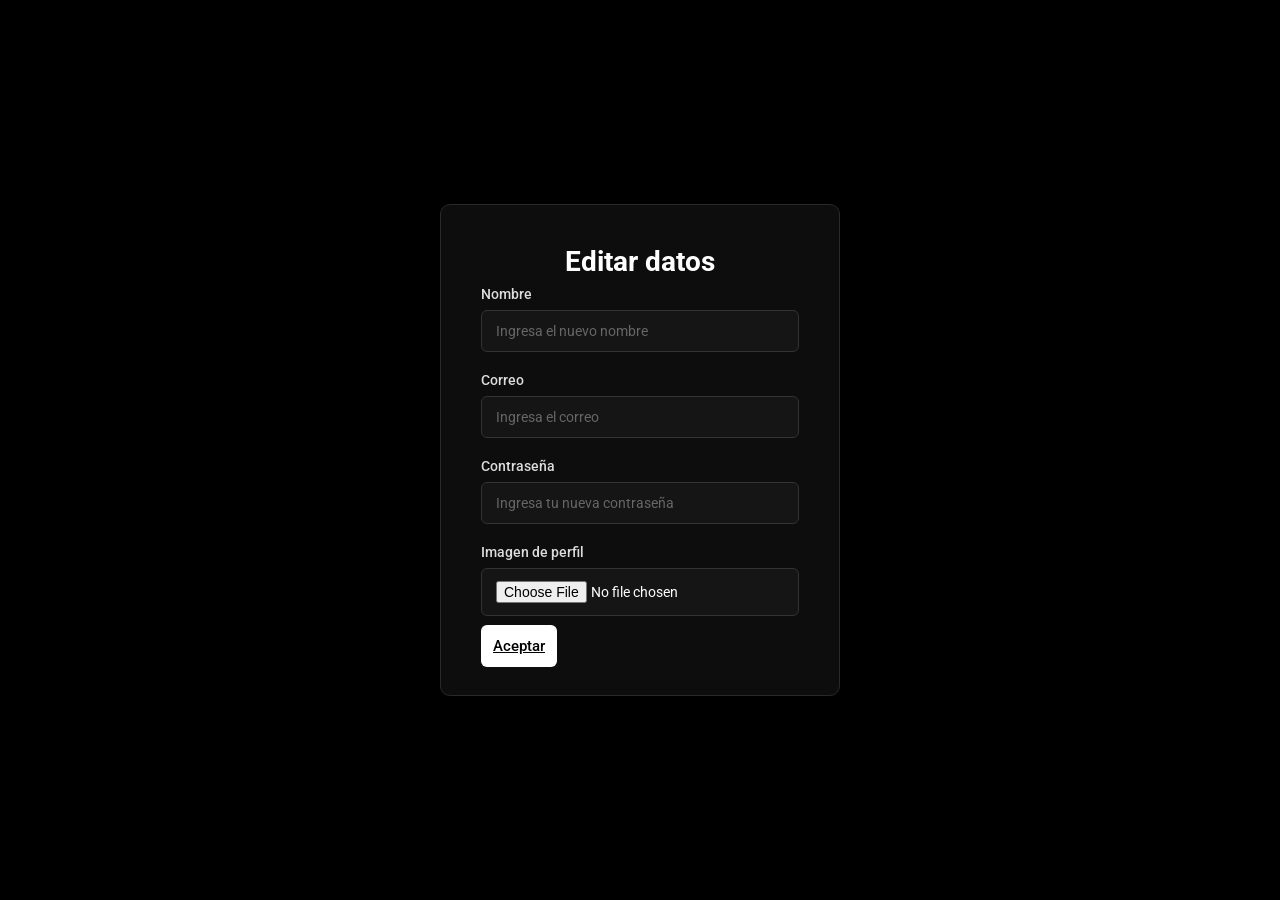
==== Editar.html @ d4e87d57 "Front - End y validación de ingreso." ====
<!DOCTYPE html>
<html lang="es">

    <head>
        <meta charset="UTF-8">
        <meta name="viewport" content="width=device-width, initial-scale=1.0">
        <title>Crear cuenta</title>
        <link rel="preconnect" href="https://fonts.googleapis.com">
        <link rel="preconnect" href="https://fonts.gstatic.com" crossorigin>
        <link href="https://fonts.googleapis.com/css2?family=Roboto:wght@300;400;500;700&display=swap" rel="stylesheet">
        <!-- CSS del login -->
        <link rel="stylesheet" href="Styles/login.css">
    </head>

    <body>
        <main class="login-container">
            <div class="login-box">
                <!-- Título -->
                <h1>Editar datos</h1>
                <!-- Formulario -->
                <form action="php/procesar_edicion.php" method="POST" enctype="multipart/form-data">
                    <!-- Nombre -->
                    <div class="input-group">
                        <label for="nombre">Nombre</label>
                        <input type="text" id="nombre" name="nombre" placeholder="Ingresa el nuevo nombre" maxlength="100">
                    </div>
                    <!-- Correo -->
                    <div class="input-group">
                        <label for="correo">Correo</label>
                        <input type="email" id="correo" name="correo" placeholder="Ingresa el correo" maxlength="150">
                    </div>
                    <!-- Contraseña -->
                    <div class="input-group">
                        <label for="contrasena">Contraseña</label>
                        <input type="password" id="contrasena" name="contrasena" placeholder="Ingresa tu nueva contraseña"
                            minlength="8" pattern="(?=.*[a-z])(?=.*[A-Z])(?=.*\d)(?=.*[^A-Za-z0-9]).{8,}"
                            title="Mínimo 8 caracteres, con una mayúscula, una minúscula, un número y un carácter especial.">
                        <!--required para cuando se quiera validar-->
                    </div>
                    <!-- Imagen de perfil -->
                    <div class="input-group">
                        <label for="imagen_perfil"> Imagen de perfil</label>
                        <input type="file" id="imagen_perfil" name="imagen_perfil" accept="image/png, image/jpeg">
                    </div>
                    <!-- Aqui ira el boton , de momento solo esta el href -->
                    <a href="login.html" class="login-button login-button--secondary">Aceptar</a>
                </form>
            </div>
        </main>
    </body>

</html>
---- Styles/login.css ----
/* =========================
   CONFIGURACIÓN GENERAL
========================= */

* {
    margin: 0;
    padding: 0;
    box-sizing: border-box;
}

body {
    font-family: 'Roboto', sans-serif;

    background-color: #000;

    color: #fff;
}


/* =========================
   CONTENEDOR
========================= */

.login-container {
    width: 100%;
    min-height: 100vh;

    display: flex;

    align-items: center;
    justify-content: center;

    padding: 20px;
}


/* =========================
   CAJA DE LOGIN
========================= */

.login-box {
    width: 100%;
    max-width: 400px;

    padding: 40px;

    background-color: #0d0d0d;

    border: 1px solid #292929;

    border-radius: 10px;
}


/* =========================
   TÍTULO
========================= */

.login-box h1 {
    text-align: center;

    font-size: 28px;
    font-weight: 700;

    margin-bottom: 8px;
}

.login-title {
    text-align: center;

    color: #aaa;

    font-size: 16px;

    margin-bottom: 35px;
}


/* =========================
   CAMPOS
========================= */

.input-group {
    margin-bottom: 20px;
}

.input-group label {
    display: block;

    font-size: 14px;
    font-weight: 500;

    margin-bottom: 8px;

    color: #ddd;
}

.input-group input {
    width: 100%;

    padding: 12px 14px;

    background-color: #151515;

    color: white;

    border: 1px solid #333;

    border-radius: 6px;

    outline: none;

    font-family: 'Roboto', sans-serif;

    font-size: 14px;

    transition: border-color 0.2s;
}


/* Cuando se selecciona el campo */

.input-group input:focus {
    border-color: #fff;
}


/* Texto del placeholder */

.input-group input::placeholder {
    color: #666;
}


/* =========================
   BOTÓN
========================= */

.login-button {
    width: 100%;

    padding: 12px;

    margin-top: 5px;

    background-color: #fff;

    color: #000;

    border: none;

    border-radius: 6px;

    font-family: 'Roboto', sans-serif;

    font-size: 15px;
    font-weight: 500;

    cursor: pointer;

    transition: background-color 0.2s;
}

.login-button:hover {
    background-color: #d8d8d8;
}


/* =========================
   REGISTRO
========================= */

.register-text {
    text-align: center;

    color: #777;

    font-size: 13px;

    margin-top: 25px;
}

.register-text a {
    color: white;

    text-decoration: none;

    margin-left: 4px;
}

.register-text a:hover {
    text-decoration: underline;
}


/* =========================
   RESPONSIVE
========================= */

@media (max-width: 450px) {

    .login-box {
        padding: 30px 25px;
    }

}
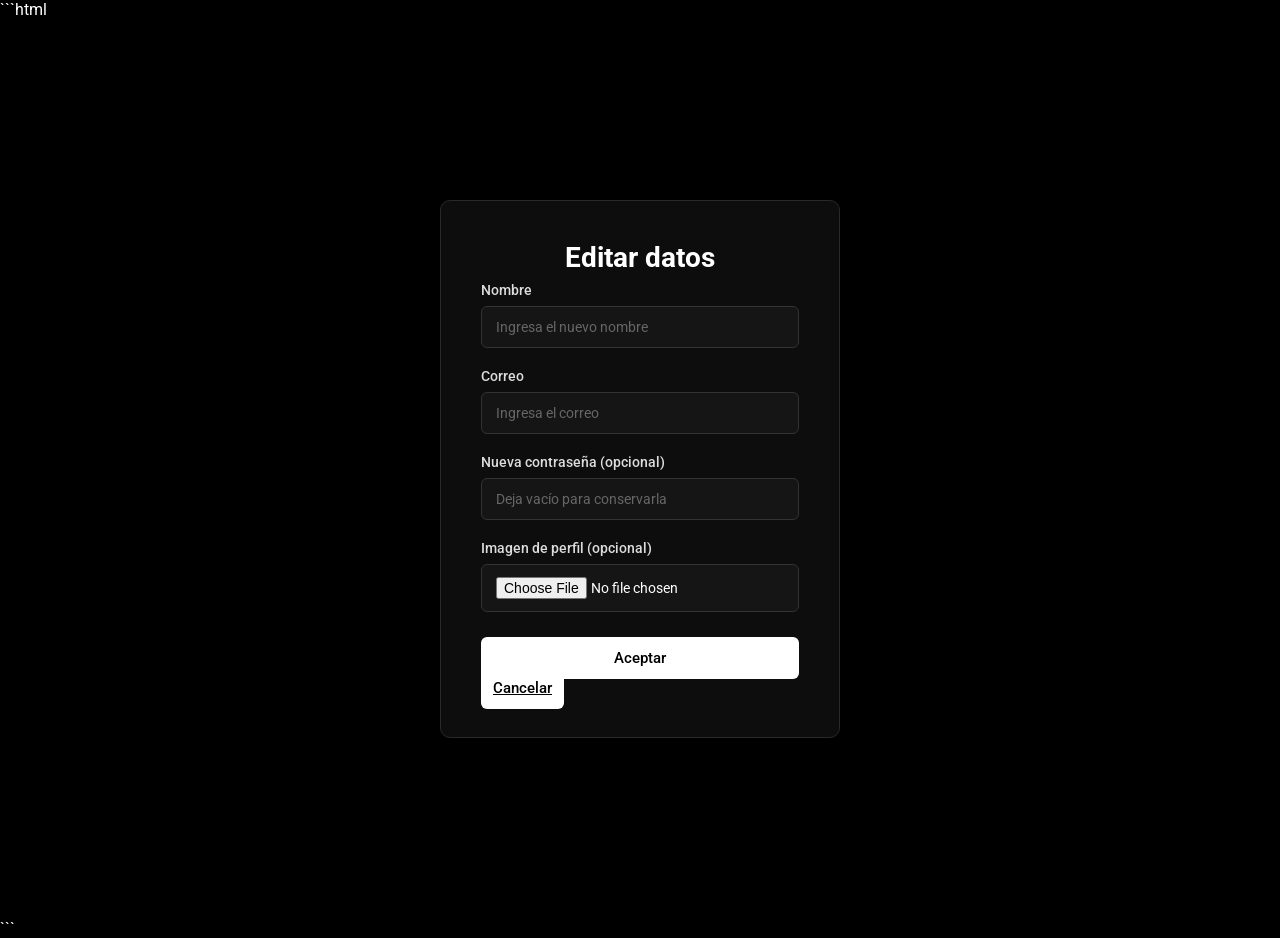
==== commit b085a7ba: "Arreglado el editar usuarios" ====
--- a/Editar.html
+++ b/Editar.html
@@ -1,52 +1,94 @@
+```html
 <!DOCTYPE html>
 <html lang="es">
 
-    <head>
-        <meta charset="UTF-8">
-        <meta name="viewport" content="width=device-width, initial-scale=1.0">
-        <title>Crear cuenta</title>
-        <link rel="preconnect" href="https://fonts.googleapis.com">
-        <link rel="preconnect" href="https://fonts.gstatic.com" crossorigin>
-        <link href="https://fonts.googleapis.com/css2?family=Roboto:wght@300;400;500;700&display=swap" rel="stylesheet">
-        <!-- CSS del login -->
-        <link rel="stylesheet" href="Styles/login.css">
-    </head>
+<head>
+    <meta charset="UTF-8">
+    <meta name="viewport" content="width=device-width, initial-scale=1.0">
 
-    <body>
-        <main class="login-container">
-            <div class="login-box">
-                <!-- Título -->
-                <h1>Editar datos</h1>
-                <!-- Formulario -->
-                <form action="php/procesar_edicion.php" method="POST" enctype="multipart/form-data">
-                    <!-- Nombre -->
-                    <div class="input-group">
-                        <label for="nombre">Nombre</label>
-                        <input type="text" id="nombre" name="nombre" placeholder="Ingresa el nuevo nombre" maxlength="100">
-                    </div>
-                    <!-- Correo -->
-                    <div class="input-group">
-                        <label for="correo">Correo</label>
-                        <input type="email" id="correo" name="correo" placeholder="Ingresa el correo" maxlength="150">
-                    </div>
-                    <!-- Contraseña -->
-                    <div class="input-group">
-                        <label for="contrasena">Contraseña</label>
-                        <input type="password" id="contrasena" name="contrasena" placeholder="Ingresa tu nueva contraseña"
-                            minlength="8" pattern="(?=.*[a-z])(?=.*[A-Z])(?=.*\d)(?=.*[^A-Za-z0-9]).{8,}"
-                            title="Mínimo 8 caracteres, con una mayúscula, una minúscula, un número y un carácter especial.">
-                        <!--required para cuando se quiera validar-->
-                    </div>
-                    <!-- Imagen de perfil -->
-                    <div class="input-group">
-                        <label for="imagen_perfil"> Imagen de perfil</label>
-                        <input type="file" id="imagen_perfil" name="imagen_perfil" accept="image/png, image/jpeg">
-                    </div>
-                    <!-- Aqui ira el boton , de momento solo esta el href -->
-                    <a href="login.html" class="login-button login-button--secondary">Aceptar</a>
-                </form>
-            </div>
-        </main>
-    </body>
+    <title>Editar datos</title>
 
-</html>+    <link rel="preconnect" href="https://fonts.googleapis.com">
+    <link rel="preconnect" href="https://fonts.gstatic.com" crossorigin>
+
+    <link href="https://fonts.googleapis.com/css2?family=Roboto:wght@300;400;500;700&display=swap"
+          rel="stylesheet">
+
+    <link rel="stylesheet" href="Styles/login.css">
+</head>
+
+<body>
+    <main class="login-container">
+        <div class="login-box">
+
+            <h1>Editar datos</h1>
+
+            <form action="php/procesar_edicion.php"
+                  method="POST"
+                  enctype="multipart/form-data">
+
+                <div class="input-group">
+                    <label for="nombre">Nombre</label>
+                    <input
+                        type="text"
+                        id="nombre"
+                        name="nombre"
+                        placeholder="Ingresa el nuevo nombre"
+                        maxlength="100"
+                        required>
+                </div>
+
+                <div class="input-group">
+                    <label for="correo">Correo</label>
+                    <input
+                        type="email"
+                        id="correo"
+                        name="correo"
+                        placeholder="Ingresa el correo"
+                        maxlength="150"
+                        required>
+                </div>
+
+                <div class="input-group">
+                    <label for="contrasena">
+                        Nueva contraseña (opcional)
+                    </label>
+
+                    <input
+                        type="password"
+                        id="contrasena"
+                        name="contrasena"
+                        placeholder="Deja vacío para conservarla"
+                        minlength="8"
+                        pattern="(?=.*[a-z])(?=.*[A-Z])(?=.*\d)(?=.*[^A-Za-z0-9]).{8,}"
+                        title="Mínimo 8 caracteres, con mayúscula, minúscula, número y carácter especial.">
+                </div>
+
+                <div class="input-group">
+                    <label for="imagen_perfil">
+                        Imagen de perfil (opcional)
+                    </label>
+
+                    <input
+                        type="file"
+                        id="imagen_perfil"
+                        name="imagen_perfil"
+                        accept="image/png, image/jpeg">
+                </div>
+
+                <button type="submit" class="login-button">
+                    Aceptar
+                </button>
+
+                <a href="miperfil.html"
+                   class="login-button login-button--secondary">
+                    Cancelar
+                </a>
+
+            </form>
+        </div>
+    </main>
+</body>
+
+</html>
+```
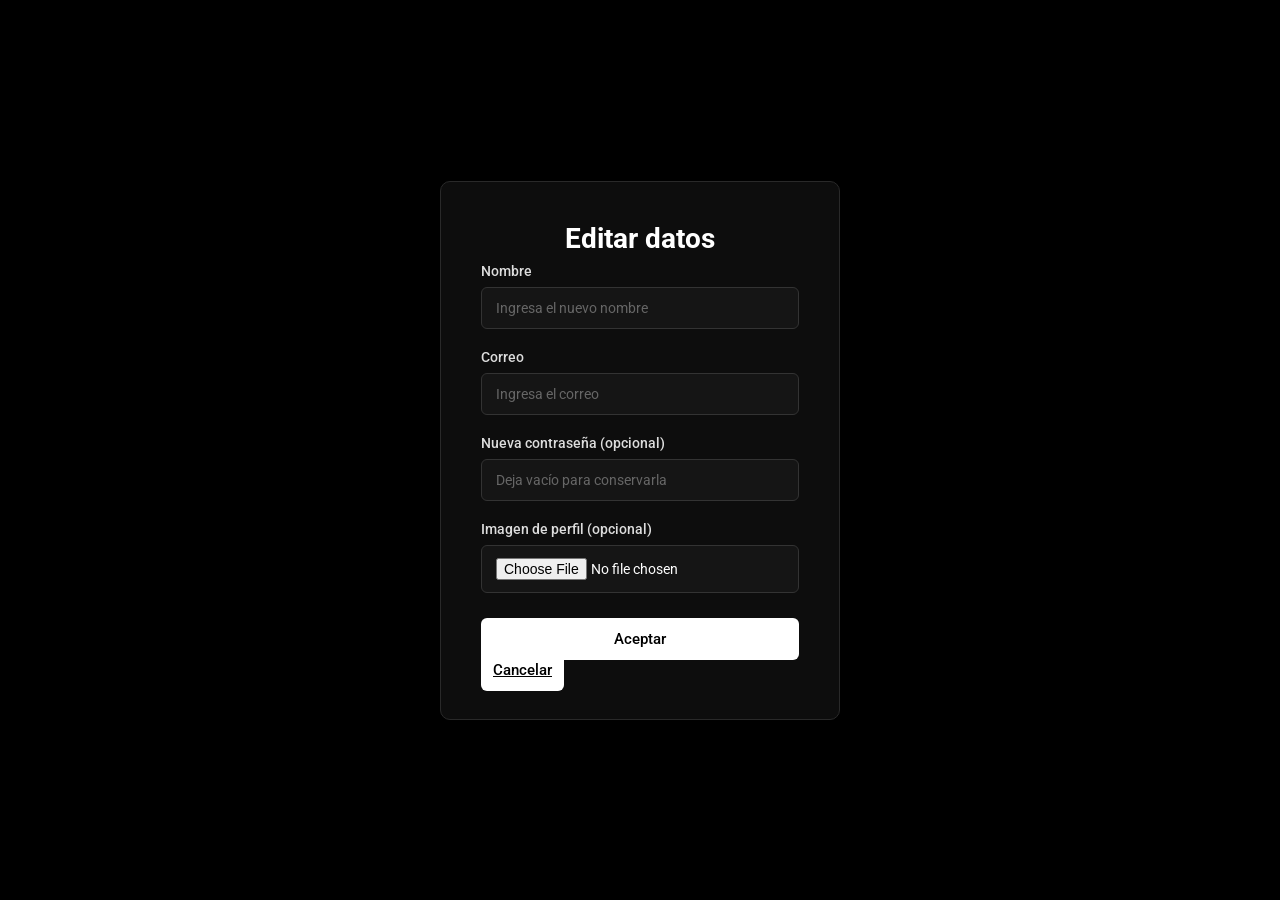
==== commit 67f2bff5: "implementado likes" ====
--- a/Editar.html
+++ b/Editar.html
@@ -1,4 +1,3 @@
-```html
 <!DOCTYPE html>
 <html lang="es">
 
@@ -80,7 +79,7 @@
                     Aceptar
                 </button>
 
-                <a href="miperfil.html"
+                <a href="miperfil.php"
                    class="login-button login-button--secondary">
                     Cancelar
                 </a>
@@ -91,4 +90,3 @@
 </body>
 
 </html>
-```
